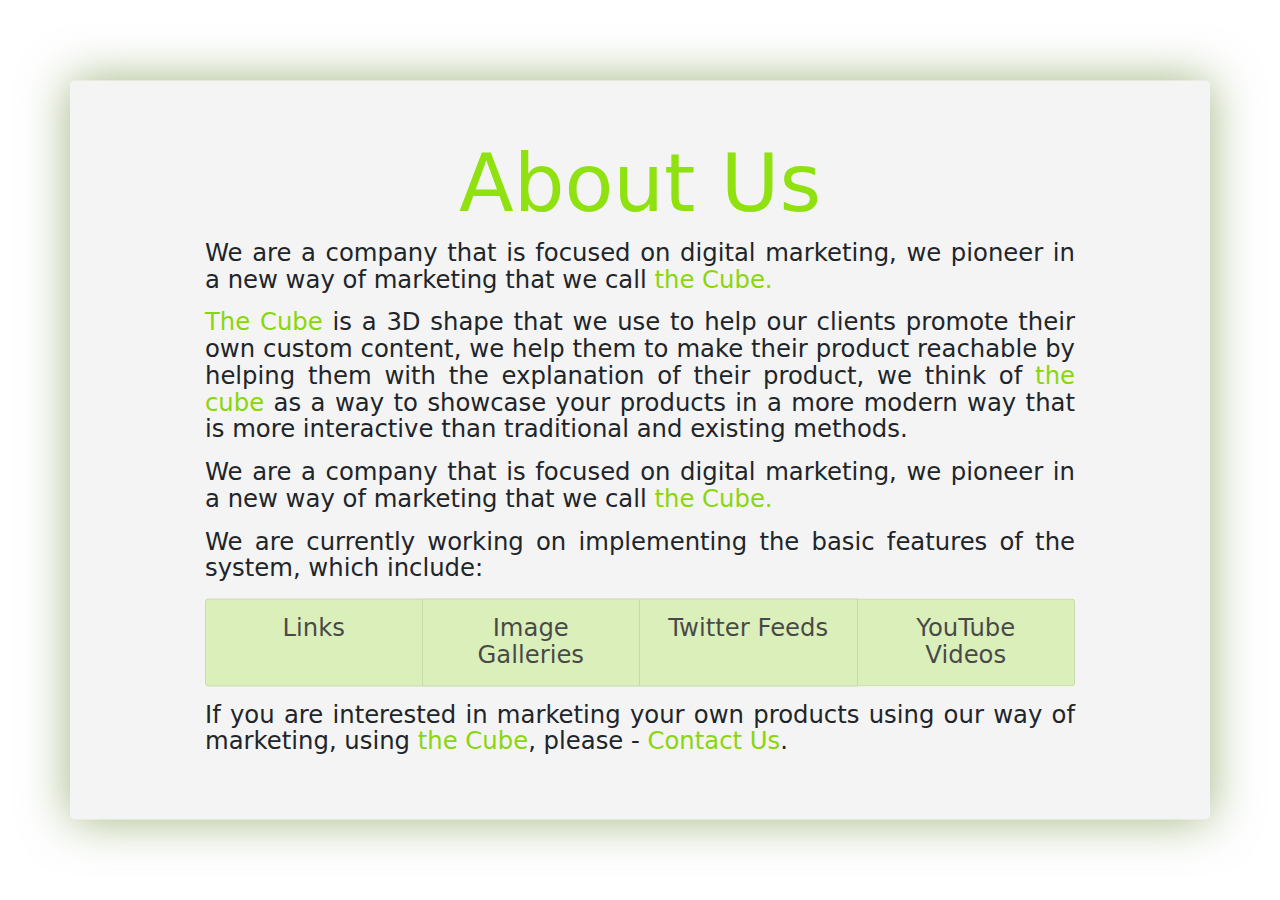
==== aboutUs.html @ 45947280 "Initial commit" ====
<!DOCTYPE html>
<html lang="en">
<head>
    <meta charset="UTF-8">
    <title>About Us</title>
    <link rel="stylesheet" href="./bootstrap/css/bootstrap.css">
    <link rel="stylesheet" href="style/style.css">
</head>
<body>
    <div class="content container mx-auto my-auto bg-dark bg-opacity-5 p-5 rounded-3 m-5 shadow-labs">
        <h1 class="display-1 text-center text-labs m-2">About Us</h1>

        <p class="display-10 text-justify col-10 d-block mx-auto">
            We are a company that is focused on digital marketing, we pioneer in a new way of marketing that we call <strong class="text-darklabs">the Cube.</strong>
        </p>
        <p class="display-10 text-justify col-10 d-block mx-auto">
            <strong class="text-darklabs">The Cube</strong> is a 3D shape that we use to help our clients promote their own custom content, we help them to make their product reachable by helping them with the explanation of their product, we think of <strong class="text-darklabs">the cube</strong> as a way to showcase your products in a more modern way that is more interactive than traditional and existing methods.
        </p>
        <p class="display-10 text-justify col-10 d-block mx-auto">
            We are a company that is focused on digital marketing, we pioneer in a new way of marketing that we call <strong class="text-darklabs">the Cube.</strong>
        </p>
        <p class="display-10 text-justify col-10 d-block mx-auto">
            We are currently working on implementing the basic features of the system, which include:
        </p>
        <div class="mx-auto d-block col-10">
            <ul class="list-group list-group-horizontal d-flex w-100 flex-grow">
                <li class="list-group-item list-group-item-labs display-10 p-3 w-25 text-center">Links</li>
                <li class="list-group-item list-group-item-labs display-10 p-3 w-25 text-center">Image Galleries</li>
                <li class="list-group-item list-group-item-labs display-10 p-3 w-25 text-center">Twitter Feeds</li>
                <li class="list-group-item list-group-item-labs display-10 p-3 w-25 text-center">YouTube Videos</li>
            </ul>
        </div>
        <p class="display-10 text-justify col-10 d-block mx-auto mt-3">
            If you are interested in marketing your own products using our way of marketing, using <strong class="text-darklabs">the Cube</strong>,  please - <a href="contactUs.html" class="click-this text-decoration-none text-darklabs">Contact Us</a>.
        </p>
    </div>
    <script src="bootstrap/js/bootstrap.js"></script>
</body>
</html>
---- style/style.css ----
.text-labs{
    color: #8fe10f;
}

.text-darklabs{
    color: #89d70b;
}

.shadow-labs{
    box-shadow: rgba(67, 110, 0, 0.5) 0 0 3rem;
}

.shadow-labs-sm{
    box-shadow: rgba(125, 192, 22, 0.5) 0 0 1rem;
}

.btn-labs{
    transition: 200ms;
    opacity: 0.6 !important;
    color: white;
    background-color: #8edc13;
    border-color: #5b9300;
}

.btn-labs:hover{
    color: white;
    opacity: 1 !important;
}

.btn-darklabs{
    transition: 200ms;
    opacity: 0.9 !important;
    color: white;
    background-color: #8fde19;
    border-color: #4d7c00;
}

.btn-darklabs:hover{
    color: white;
    opacity: 1 !important;
}

.form-control:focus{
    border-color: rgba(125, 192, 22, 1);
    box-shadow: #8fe10f 0rem 0rem 0.6rem !important;
}

.bg-labs{
    background-color: #8fe10f;
}

.border-labs{
    border-color: #8fe10f !important;
}

.content {
    position: absolute;
    left: 50%;
    top: 50%;
    -webkit-transform: translate(-50%, -50%);
    transform: translate(-50%, -50%);
}

.demo-side {
    top: 20%;
    position: relative;
    -webkit-transform: translate(0%, -50%);
    transform: translate(0%, -50%);
}

.display-8{
    font-size: calc(1rem + 1.05vw);
    font-weight: 275;
    line-height: 1.2;
}

.display-10{
    font-size: calc(0.8rem + 0.9vw);
    font-weight: 275;
    line-height: 1.1;
}

.display-11{
    font-size: calc(0.7rem + 0.8vw);
    font-weight: 275;
    line-height: 0.9;
}

.text-right{
    text-align: right;
}

.click-this{
    transition: 200ms;
}

.click-this:hover{
    color: #436e00;
}

.form-control{
    font-size: calc(0.6rem + 0.7vw);
    font-weight: 275;
}

.bg-opacity-5{
    --bs-bg-opacity: 0.05;
}

.list-group-item-labs{
    transition: 250ms;
    opacity: 0.7;
    color: black;
    background-color: rgba(143, 225, 15, 0.35);
}

.list-group-item-labs:hover{
    opacity: 1;
    background-color: rgba(149, 255, 0, 0.62);
}

.list-group-item-labs-light{
    transition: 250ms;
    opacity: 0.7;
    color: #72ab1d;
    box-shadow: rgba(0,0,0,0.5) 0 0 0.8rem;
    background-color: rgba(161, 255, 19, 0.18);
}

.list-group-item-labs-light:hover{
    color: black;
    opacity: 1;
    background-color: rgba(161, 255, 19, 0.29);
}

.text-justify{
    text-align: justify;
}

#demoBtn{
    transition: 300ms;
    top: 3%;
    left: 3%;
    opacity: 0.15 !important;
    color: black !important;
}

#demoBtn:hover{
    opacity: 0.7 !important;
}

.w-40{
    width: 40%;
}
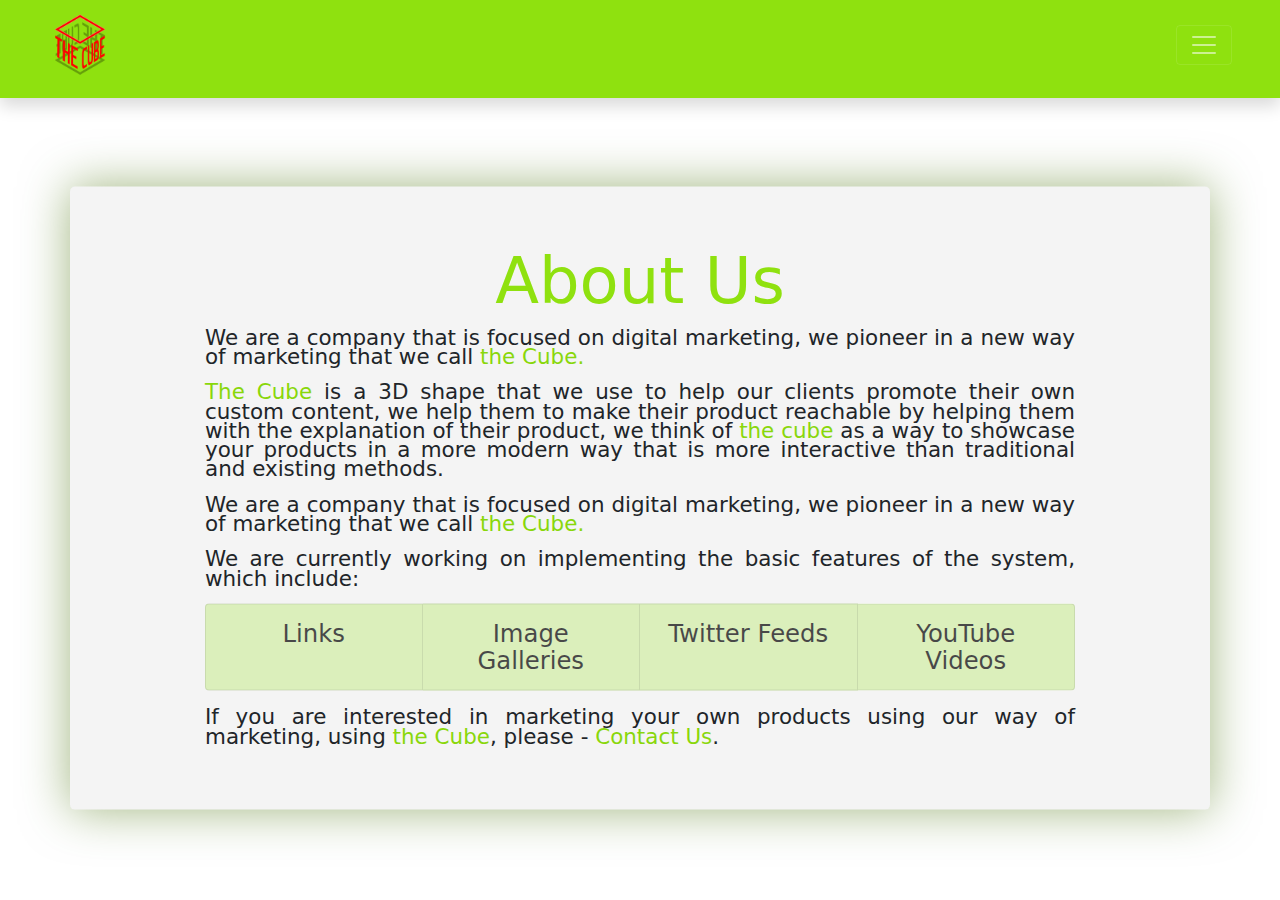
==== commit c5a984ea: "Improved visual styles and introduced new pages" ====
--- a/aboutUs.html
+++ b/aboutUs.html
@@ -7,19 +7,42 @@
     <link rel="stylesheet" href="style/style.css">
 </head>
 <body>
-    <div class="content container mx-auto my-auto bg-dark bg-opacity-5 p-5 rounded-3 m-5 shadow-labs">
-        <h1 class="display-1 text-center text-labs m-2">About Us</h1>
 
-        <p class="display-10 text-justify col-10 d-block mx-auto">
+    <div class="container-fluid w-100 m-0 sticky-top p-0 bg-labs shadow mb-5">
+    <nav class="navbar container-fluid px-5 navbar-dark bg-labs pb-3">
+        <a class="navbar-brand d-lg-block d-sm-none" href="index.html"><img width="64" height="64" src="cube/logo.png"/></a>
+        <a class="navbar-brand d-sm-block d-lg-none" href="index.html"><img width="128" height="128" src="cube/logo.png"/></a>
+        <button class="navbar-toggler" type="button" data-bs-toggle="collapse" data-bs-target="#navbarNav" aria-controls="navbarNav" aria-expanded="false" aria-label="Toggle navigation">
+            <span class="navbar-toggler-icon"></span>
+        </button>
+        <div class="collapse navbar-collapse bg-darklabs rounded-3 text-dark p-3 fade" id="navbarNav">
+            <ul class="navbar-nav">
+                <li class="nav-item">
+                    <a class="nav-link" href="index.html">Home</a>
+                </li>
+                <li class="nav-item">
+                    <a class="nav-link active" aria-current="page" href="aboutUs.html">About Us</a>
+                </li>
+                <li class="nav-item">
+                    <a class="nav-link" href="contactUs.html">Contact Us</a>
+                </li>
+            </ul>
+        </div>
+    </nav>
+</div>
+    <div class="content container mx-auto my-auto bg-dark bg-opacity-5 p-5 rounded-3 m-5 shadow-labs mt-5">
+        <h1 class="display-3 text-center text-labs m-2">About Us</h1>
+
+        <p class="display-11 text-justify col-10 d-block mx-auto">
             We are a company that is focused on digital marketing, we pioneer in a new way of marketing that we call <strong class="text-darklabs">the Cube.</strong>
         </p>
-        <p class="display-10 text-justify col-10 d-block mx-auto">
+        <p class="display-11 text-justify col-10 d-block mx-auto">
             <strong class="text-darklabs">The Cube</strong> is a 3D shape that we use to help our clients promote their own custom content, we help them to make their product reachable by helping them with the explanation of their product, we think of <strong class="text-darklabs">the cube</strong> as a way to showcase your products in a more modern way that is more interactive than traditional and existing methods.
         </p>
-        <p class="display-10 text-justify col-10 d-block mx-auto">
+        <p class="display-11 text-justify col-10 d-block mx-auto">
             We are a company that is focused on digital marketing, we pioneer in a new way of marketing that we call <strong class="text-darklabs">the Cube.</strong>
         </p>
-        <p class="display-10 text-justify col-10 d-block mx-auto">
+        <p class="display-11 text-justify col-10 d-block mx-auto">
             We are currently working on implementing the basic features of the system, which include:
         </p>
         <div class="mx-auto d-block col-10">
@@ -30,7 +53,7 @@
                 <li class="list-group-item list-group-item-labs display-10 p-3 w-25 text-center">YouTube Videos</li>
             </ul>
         </div>
-        <p class="display-10 text-justify col-10 d-block mx-auto mt-3">
+        <p class="display-11 text-justify col-10 d-block mx-auto mt-3">
             If you are interested in marketing your own products using our way of marketing, using <strong class="text-darklabs">the Cube</strong>,  please - <a href="contactUs.html" class="click-this text-decoration-none text-darklabs">Contact Us</a>.
         </p>
     </div>
--- a/style/style.css
+++ b/style/style.css
@@ -19,7 +19,7 @@
     opacity: 0.6 !important;
     color: white;
     background-color: #8edc13;
-    border-color: #5b9300;
+    border-color: #7ecb04;
 }
 
 .btn-labs:hover{
@@ -32,7 +32,20 @@
     opacity: 0.9 !important;
     color: white;
     background-color: #8fde19;
-    border-color: #4d7c00;
+    border-color: #72b605;
+}
+
+.btn-delete{
+    transition: 200ms;
+    opacity: 0.9 !important;
+    color: white;
+    background-color: #ff5062;
+    border-color: #ff005f;
+}
+
+.btn-delete:hover{
+    color: white;
+    opacity: 1 !important;
 }
 
 .btn-darklabs:hover{
@@ -47,6 +60,11 @@
 
 .bg-labs{
     background-color: #8fe10f;
+}
+
+
+.bg-darklabs{
+    background-color: #85d00b;
 }
 
 .border-labs{
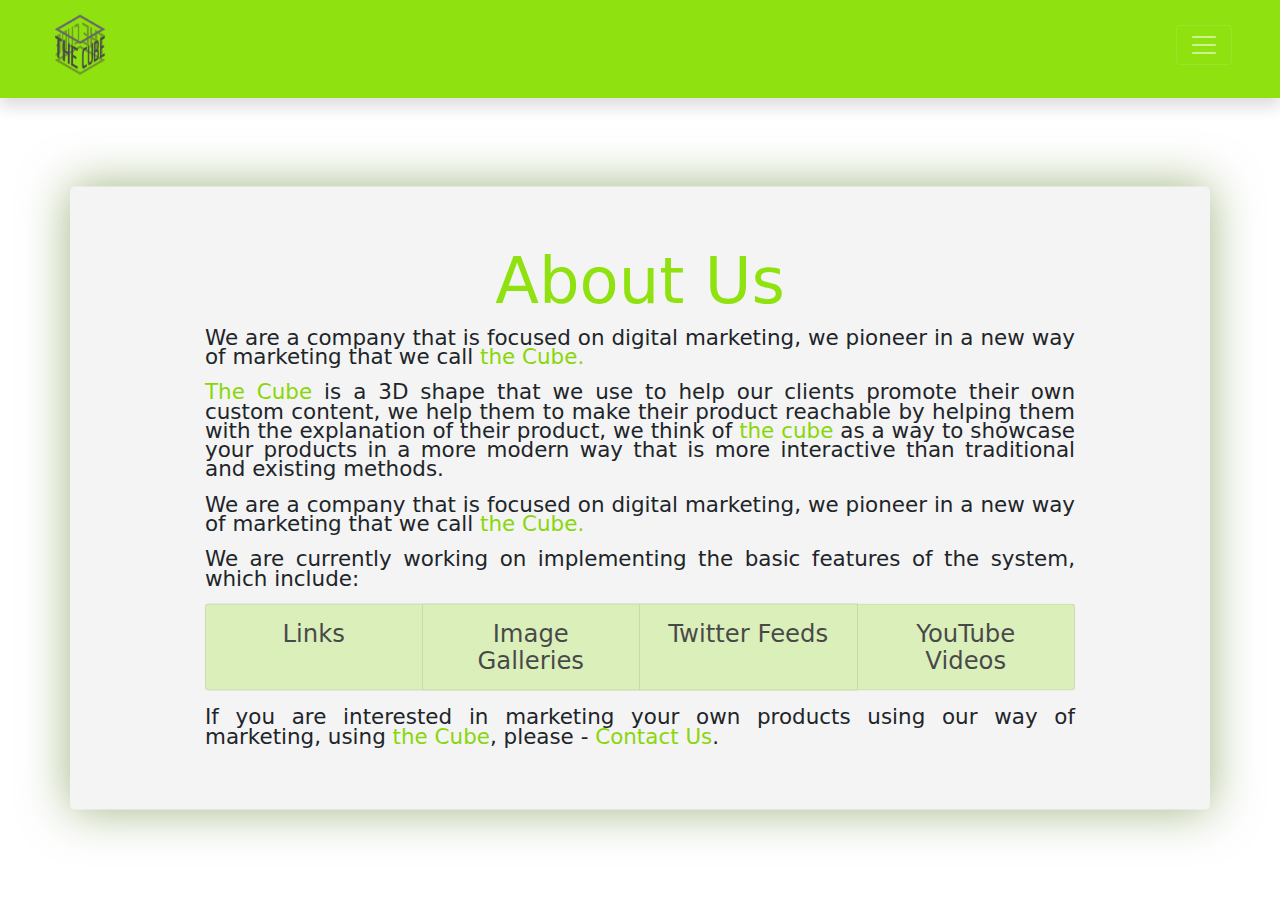
==== commit 6973841d: "Improved navbar all-across" ====
--- a/aboutUs.html
+++ b/aboutUs.html
@@ -8,28 +8,46 @@
 </head>
 <body>
 
-    <div class="container-fluid w-100 m-0 sticky-top p-0 bg-labs shadow mb-5">
-    <nav class="navbar container-fluid px-5 navbar-dark bg-labs pb-3">
-        <a class="navbar-brand d-lg-block d-sm-none" href="index.html"><img width="64" height="64" src="cube/logo.png"/></a>
-        <a class="navbar-brand d-sm-block d-lg-none" href="index.html"><img width="128" height="128" src="cube/logo.png"/></a>
-        <button class="navbar-toggler" type="button" data-bs-toggle="collapse" data-bs-target="#navbarNav" aria-controls="navbarNav" aria-expanded="false" aria-label="Toggle navigation">
-            <span class="navbar-toggler-icon"></span>
-        </button>
-        <div class="collapse navbar-collapse bg-darklabs rounded-3 text-dark p-3 fade" id="navbarNav">
-            <ul class="navbar-nav">
-                <li class="nav-item">
-                    <a class="nav-link" href="index.html">Home</a>
-                </li>
-                <li class="nav-item">
-                    <a class="nav-link active" aria-current="page" href="aboutUs.html">About Us</a>
-                </li>
-                <li class="nav-item">
-                    <a class="nav-link" href="contactUs.html">Contact Us</a>
-                </li>
-            </ul>
-        </div>
-    </nav>
-</div>
+    <div class="container-fluid w-100 m-0 sticky-top p-0 bg-labs shadow">
+        <nav class="navbar container-fluid px-5 navbar-dark bg-labs pb-3">
+            <a class="navbar-brand d-lg-block d-sm-none" href="index.html"><img width="64" height="64" src="cube/logo.png"/></a>
+            <a class="navbar-brand d-sm-block d-lg-none" href="index.html"><img width="128" height="128" src="cube/logo.png"/></a>
+            <button class="navbar-toggler" type="button" data-bs-toggle="collapse" data-bs-target="#navbarNav" aria-controls="navbarNav" aria-expanded="false" aria-label="Toggle navigation">
+                <span class="navbar-toggler-icon"></span>
+            </button>
+            <div class="collapse navbar-collapse bg-darklabs rounded-3 text-dark p-3 fade" id="navbarNav">
+                <ul class="navbar-nav">
+                    <li class="nav-item">
+                        <a class="nav-link" href="index.html">
+                            <svg xmlns="http://www.w3.org/2000/svg" width="16" height="16" fill="currentColor" class="bi bi-house-fill" viewBox="0 0 16 16">
+                                <path fill-rule="evenodd" d="m8 3.293 6 6V13.5a1.5 1.5 0 0 1-1.5 1.5h-9A1.5 1.5 0 0 1 2 13.5V9.293l6-6zm5-.793V6l-2-2V2.5a.5.5 0 0 1 .5-.5h1a.5.5 0 0 1 .5.5z"/>
+                                <path fill-rule="evenodd" d="M7.293 1.5a1 1 0 0 1 1.414 0l6.647 6.646a.5.5 0 0 1-.708.708L8 2.207 1.354 8.854a.5.5 0 1 1-.708-.708L7.293 1.5z"/>
+                            </svg>
+                            Home
+                        </a>
+                    </li>
+                    <li class="nav-item">
+                        <a class="nav-link active" aria-current="page" href="aboutUs.html">
+                            <svg xmlns="http://www.w3.org/2000/svg" width="16" height="16" fill="currentColor" class="bi bi-people-fill" viewBox="0 0 16 16">
+                                <path d="M7 14s-1 0-1-1 1-4 5-4 5 3 5 4-1 1-1 1H7zm4-6a3 3 0 1 0 0-6 3 3 0 0 0 0 6z"/>
+                                <path fill-rule="evenodd" d="M5.216 14A2.238 2.238 0 0 1 5 13c0-1.355.68-2.75 1.936-3.72A6.325 6.325 0 0 0 5 9c-4 0-5 3-5 4s1 1 1 1h4.216z"/>
+                                <path d="M4.5 8a2.5 2.5 0 1 0 0-5 2.5 2.5 0 0 0 0 5z"/>
+                            </svg>
+                            About Us
+                        </a>
+                    </li>
+                    <li class="nav-item">
+                        <a class="nav-link" href="contactUs.html">
+                            <svg xmlns="http://www.w3.org/2000/svg" width="16" height="16" fill="currentColor" class="bi bi-envelope-fill" viewBox="0 0 16 16">
+                                <path d="M.05 3.555A2 2 0 0 1 2 2h12a2 2 0 0 1 1.95 1.555L8 8.414.05 3.555ZM0 4.697v7.104l5.803-3.558L0 4.697ZM6.761 8.83l-6.57 4.027A2 2 0 0 0 2 14h12a2 2 0 0 0 1.808-1.144l-6.57-4.027L8 9.586l-1.239-.757Zm3.436-.586L16 11.801V4.697l-5.803 3.546Z"/>
+                            </svg>
+                            Contact Us
+                        </a>
+                    </li>
+                </ul>
+            </div>
+        </nav>
+    </div>
     <div class="content container mx-auto my-auto bg-dark bg-opacity-5 p-5 rounded-3 m-5 shadow-labs mt-5">
         <h1 class="display-3 text-center text-labs m-2">About Us</h1>
 
--- a/style/style.css
+++ b/style/style.css
@@ -1,3 +1,22 @@
+@media only screen and (max-width: 620px){
+    #body{
+        background-image: url('/cube/background-mobile.jpg') !important;
+        background-size: 100% 100%;
+        background-position: center;
+        background-repeat: no-repeat;
+    }
+}
+
+
+#body{
+    background-image: url('/cube/background.jpg');
+    min-height: 100vh;
+    background-repeat: no-repeat;
+    background-size: 100% 100%;
+    background-position: center;
+}
+
+
 .text-labs{
     color: #8fe10f;
 }
@@ -28,12 +47,20 @@
 }
 
 .btn-darklabs{
-    transition: 200ms;
+    transition: 250ms;
     opacity: 0.9 !important;
     color: white;
     background-color: #8fde19;
     border-color: #72b605;
 }
+
+
+.btn-darklabs:hover{
+    color: white;
+    background-color: #a3ff1a;
+    opacity: 1 !important;
+}
+
 
 .btn-delete{
     transition: 200ms;
@@ -48,10 +75,6 @@
     opacity: 1 !important;
 }
 
-.btn-darklabs:hover{
-    color: white;
-    opacity: 1 !important;
-}
 
 .form-control:focus{
     border-color: rgba(125, 192, 22, 1);
